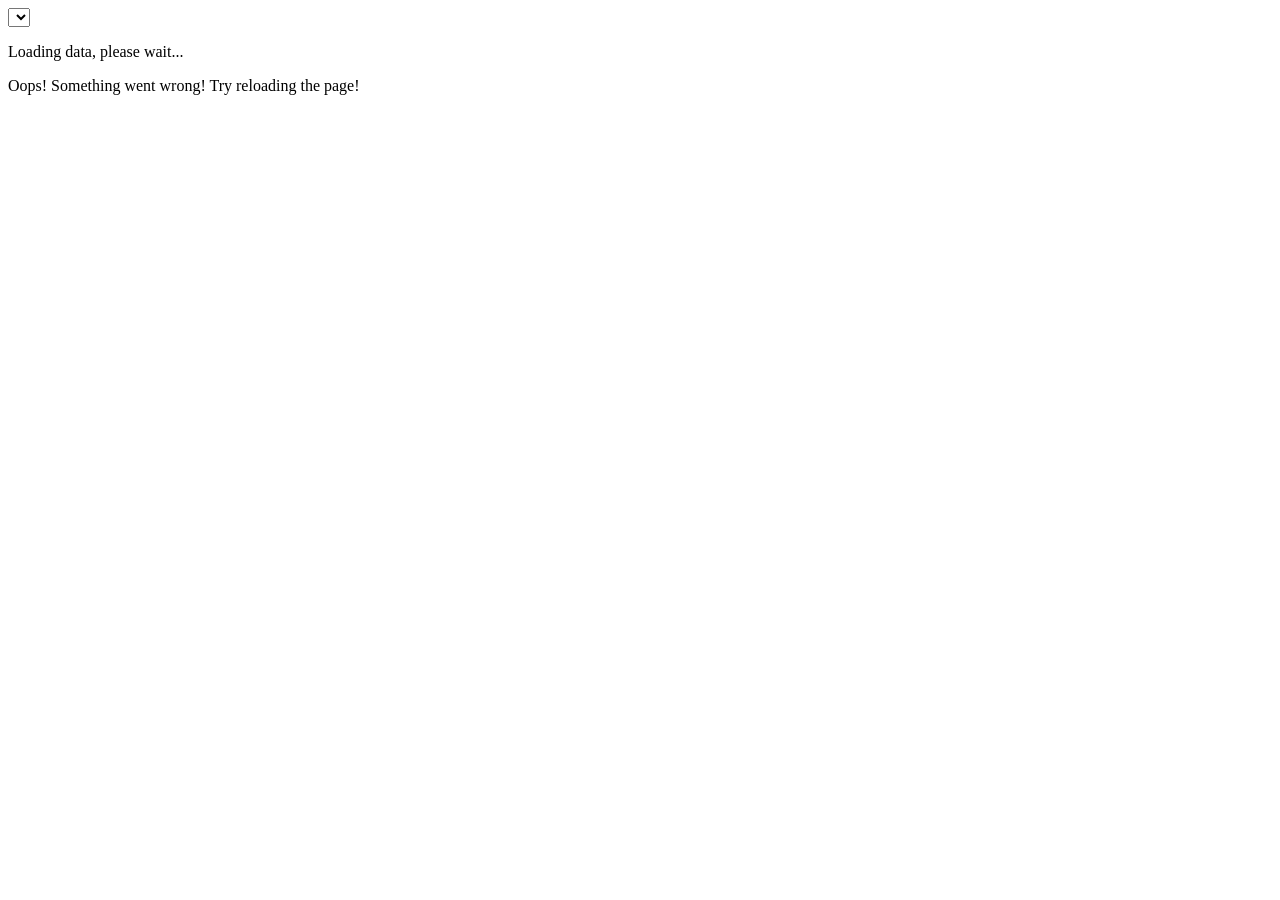
==== src/index.html @ 1c656b58 "start homework" ====
<!DOCTYPE html>
<html lang="en">
  <head>
    <meta charset="UTF-8" />
    <meta name="viewport" content="width=device-width, initial-scale=1.0" />
    <title>Homework 10</title>
  </head>
  <body>
    <select class="breed-select"></select>
    <p class="loader">Loading data, please wait...</p>
    <p class="error">Oops! Something went wrong! Try reloading the page!</p>
    <div class="cat-info"></div>

    <script src="index.js" type="module"></script>
  </body>
</html>
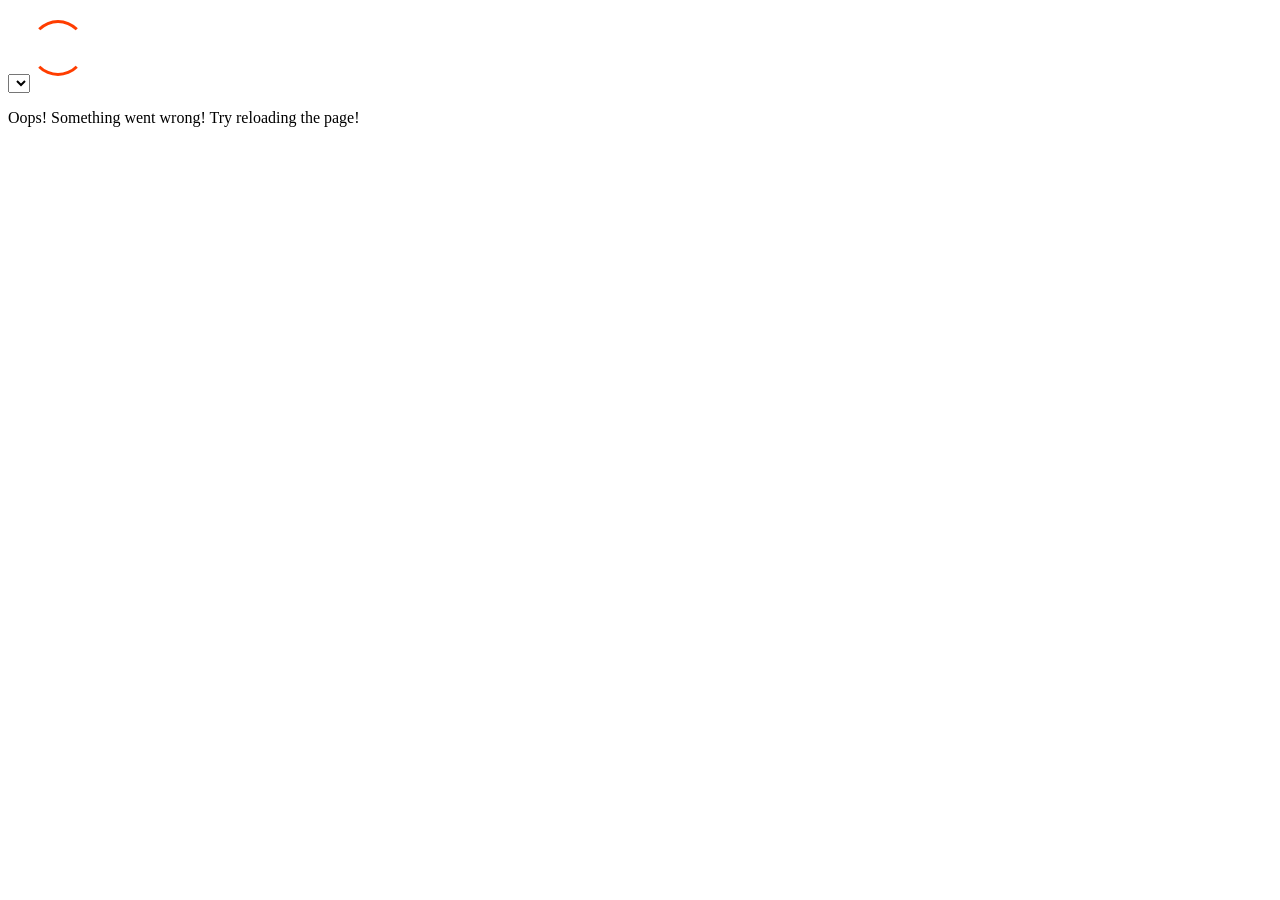
==== commit 8336f13d: "update hw" ====
--- a/src/index.html
+++ b/src/index.html
@@ -3,11 +3,12 @@
   <head>
     <meta charset="UTF-8" />
     <meta name="viewport" content="width=device-width, initial-scale=1.0" />
+    <link href="./styles.css" rel="stylesheet" type="text/css" />
     <title>Homework 10</title>
   </head>
   <body>
     <select class="breed-select"></select>
-    <p class="loader">Loading data, please wait...</p>
+    <p class="loader"></p>
     <p class="error">Oops! Something went wrong! Try reloading the page!</p>
     <div class="cat-info"></div>
 
--- a/src/styles.css
+++ b/src/styles.css
@@ -0,0 +1,32 @@
+.loader {
+  width: 48px;
+  height: 48px;
+  border: 3px solid #fff;
+  border-radius: 50%;
+  display: inline-block;
+  position: relative;
+  box-sizing: border-box;
+  animation: rotation 1s linear infinite;
+}
+.loader::after {
+  content: '';
+  box-sizing: border-box;
+  position: absolute;
+  left: 50%;
+  top: 50%;
+  transform: translate(-50%, -50%);
+  width: 56px;
+  height: 56px;
+  border-radius: 50%;
+  border: 3px solid;
+  border-color: #ff3d00 transparent;
+}
+
+@keyframes rotation {
+  0% {
+    transform: rotate(0deg);
+  }
+  100% {
+    transform: rotate(360deg);
+  }
+}
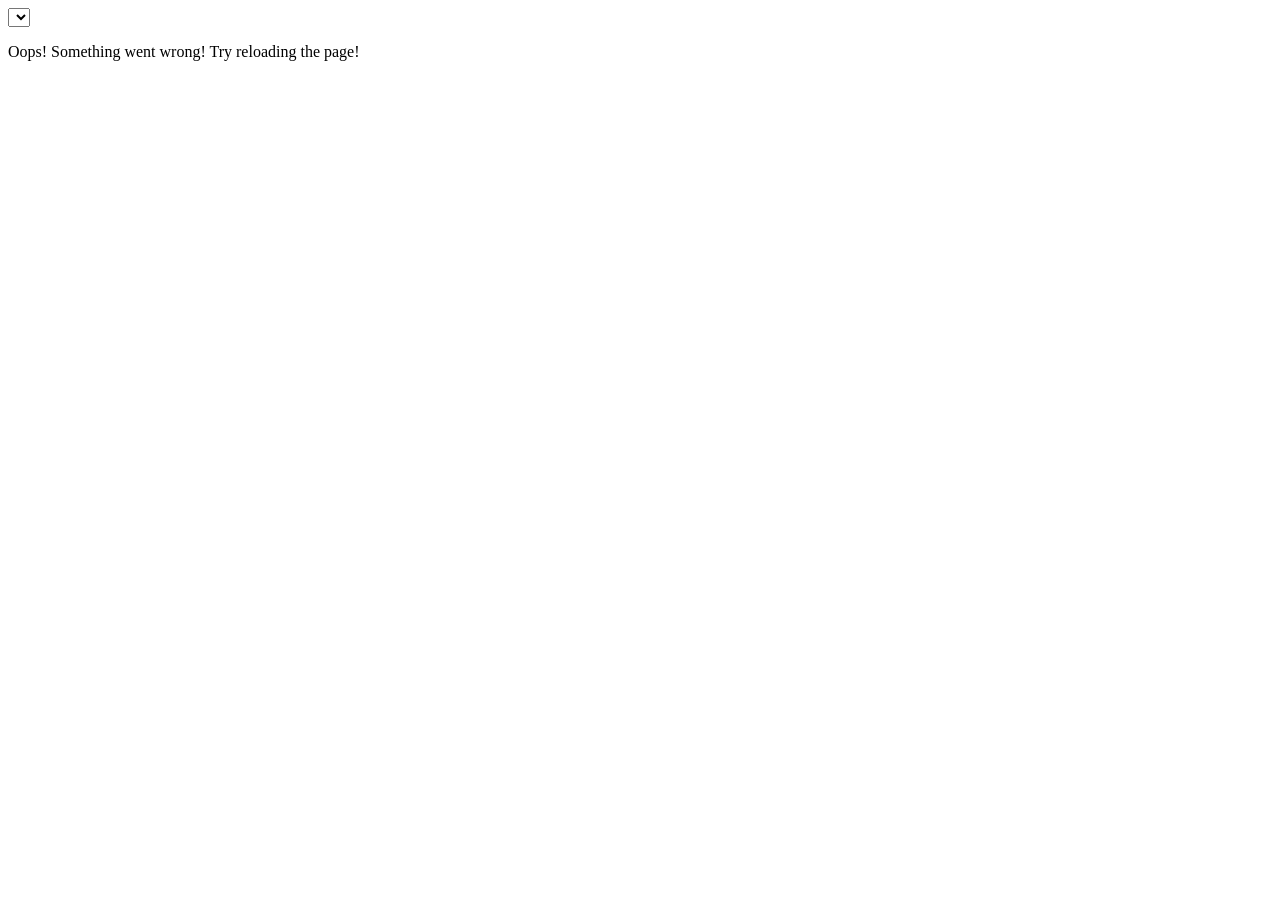
==== commit 8ac48d82: "update index.html" ====
--- a/src/index.html
+++ b/src/index.html
@@ -3,7 +3,7 @@
   <head>
     <meta charset="UTF-8" />
     <meta name="viewport" content="width=device-width, initial-scale=1.0" />
-    <link href="./styles.css" rel="stylesheet" type="text/css" />
+    <link href="/srcstyles/styles.css" rel="stylesheet" type="text/css" />
     <title>Homework 10</title>
   </head>
   <body>
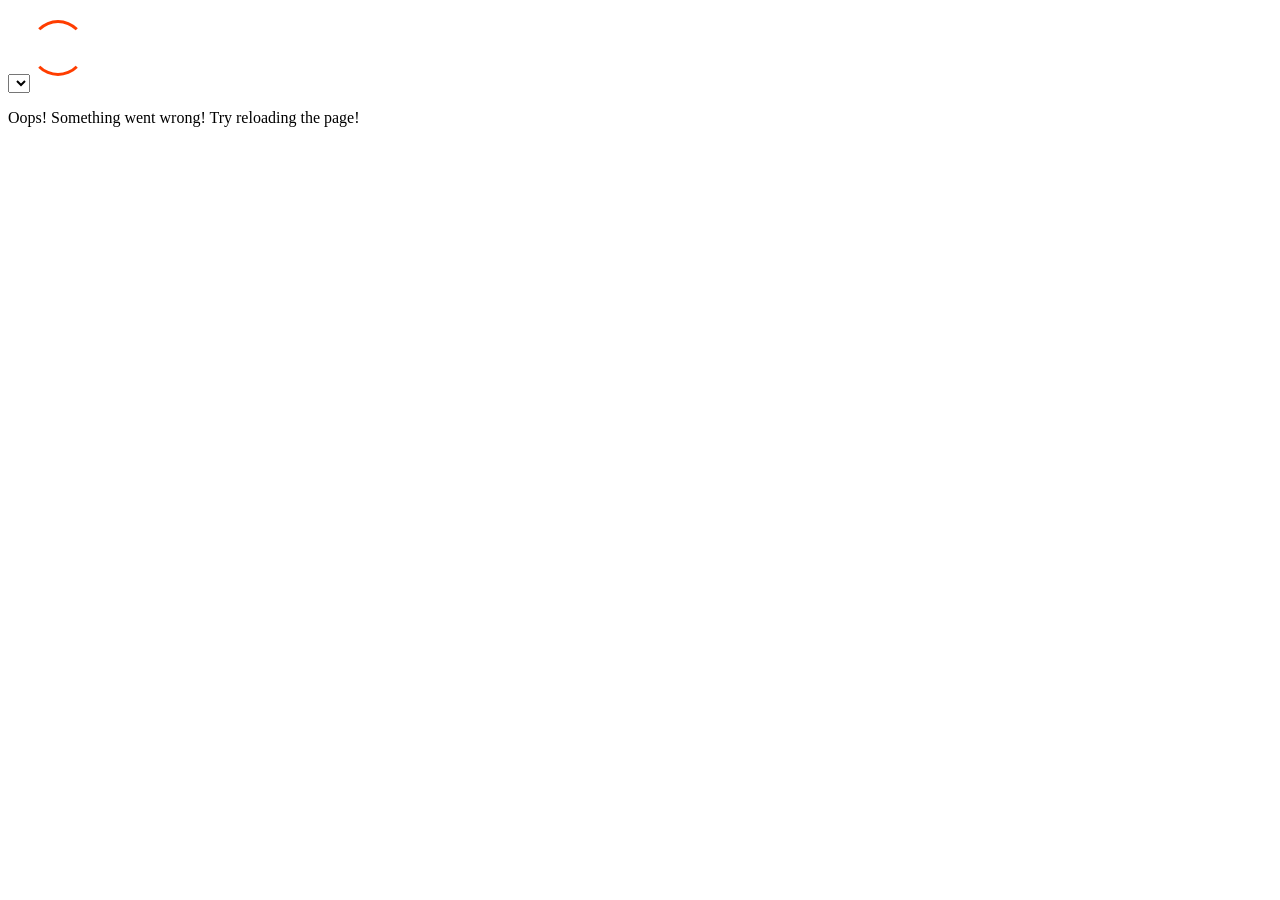
==== commit 6142e747: "update index.html" ====
--- a/src/index.html
+++ b/src/index.html
@@ -3,7 +3,7 @@
   <head>
     <meta charset="UTF-8" />
     <meta name="viewport" content="width=device-width, initial-scale=1.0" />
-    <link href="/srcstyles/styles.css" rel="stylesheet" type="text/css" />
+    <link href="/src/styles/styles.css" rel="stylesheet" type="text/css" />
     <title>Homework 10</title>
   </head>
   <body>
--- a/src/styles/styles.css
+++ b/src/styles/styles.css
@@ -0,0 +1,32 @@
+.loader {
+  width: 48px;
+  height: 48px;
+  border: 3px solid #fff;
+  border-radius: 50%;
+  display: inline-block;
+  position: relative;
+  box-sizing: border-box;
+  animation: rotation 1s linear infinite;
+}
+.loader::after {
+  content: '';
+  box-sizing: border-box;
+  position: absolute;
+  left: 50%;
+  top: 50%;
+  transform: translate(-50%, -50%);
+  width: 56px;
+  height: 56px;
+  border-radius: 50%;
+  border: 3px solid;
+  border-color: #ff3d00 transparent;
+}
+
+@keyframes rotation {
+  0% {
+    transform: rotate(0deg);
+  }
+  100% {
+    transform: rotate(360deg);
+  }
+}
